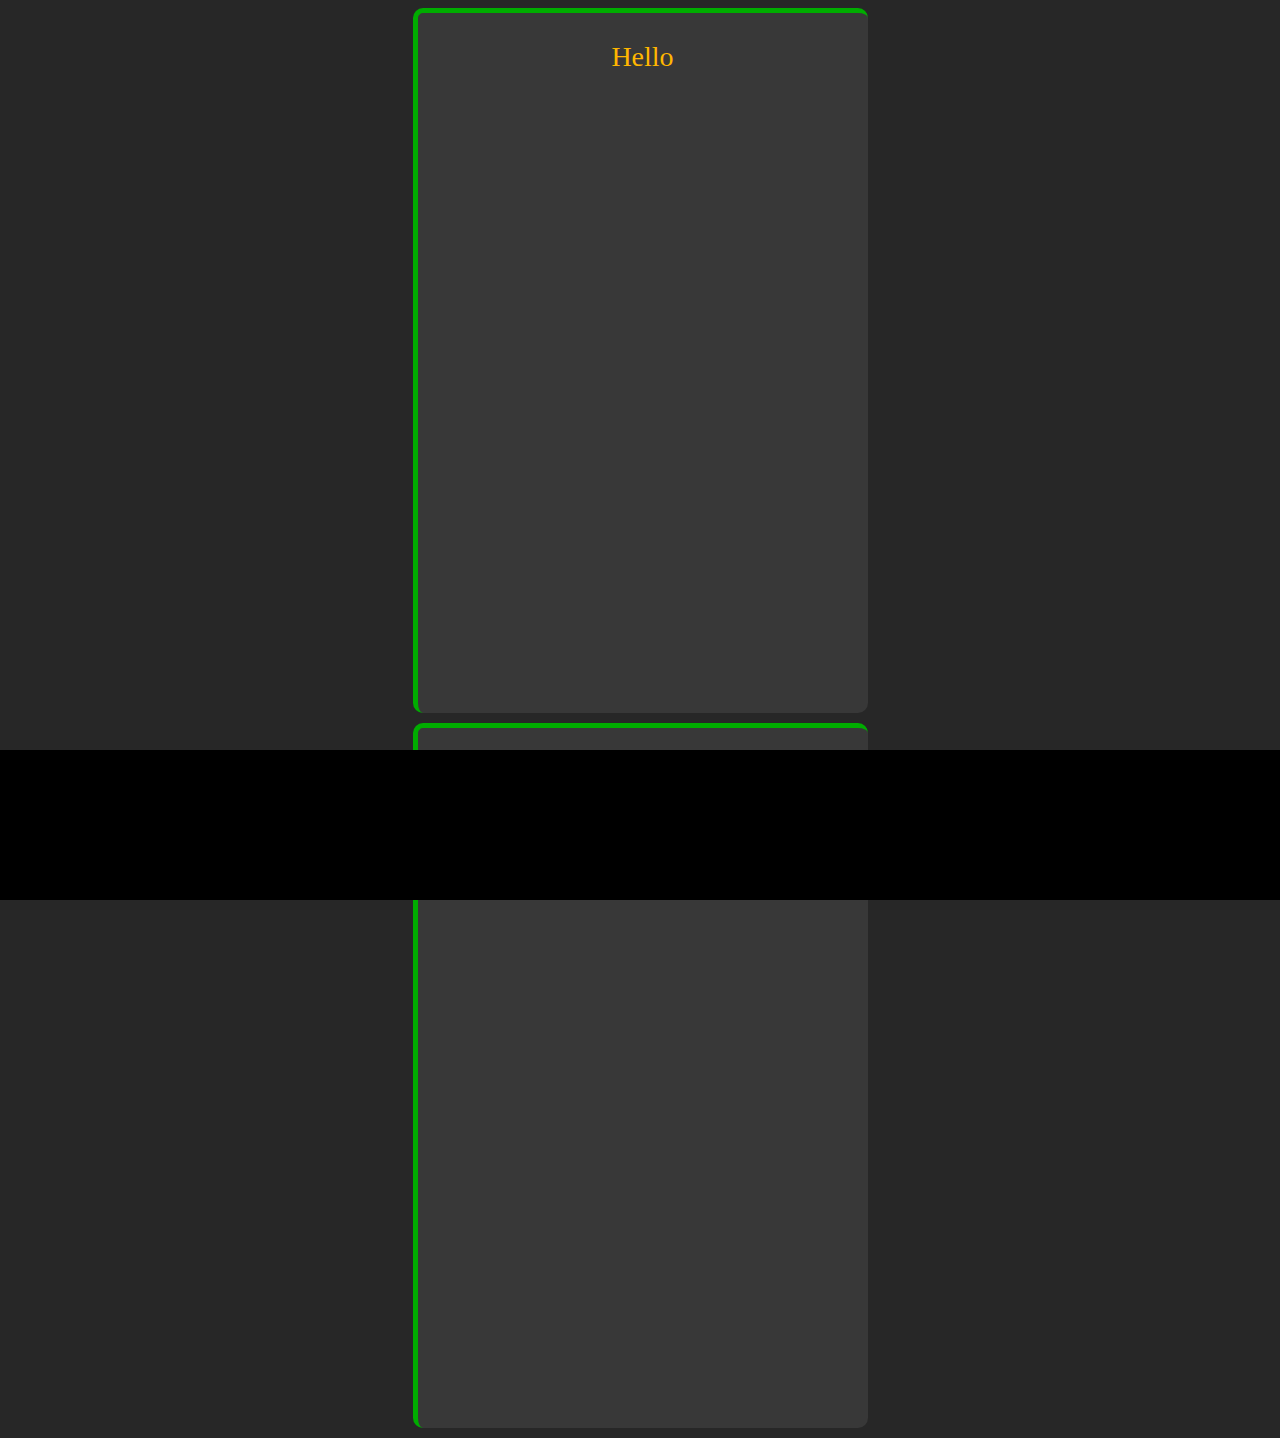
==== index.html @ a664070c "Add files via upload" ====
<!DOCTYPE html>
<html>
    <head>
        <title>Душевка</title>
        <link rel="stylesheet" href="style.css">
    </head>
    <body>
        <div class="block" id="new1">
            <p class="text" id="glava1">Hello</p>
        </div>
        <div class="block" id="new2">
            <p class="text" id="glava2">My name is Pavel Durov</p>
        </div>


        <div class="DP">

        </div>
    </body>
</html>
---- style.css ----
body {
    background-color: #272727;
}



.block {
    width: 450px;
    height: 700px;
    margin: 5px auto 10px auto;
    background-color: #383838;
    border-radius: 10px;
}
    #new1 {
        border-top: 5px solid rgb(0, 173, 0);
        border-left: 5px solid rgb(0, 173, 0);
    }
    #new2 {
        border-top: 5px solid rgb(0, 173, 0);
        border-left: 5px solid rgb(0, 173, 0);
    }



.text {
    text-align: center;
    font-size: 28px;
}
    #glava1 {
        color: rgb(255, 183, 0);
    }
    #glava2 {
        color: rgb(255, 183, 0);
    }



.DP {
    width: 100%;
    height: 150px;
    background-color: black;
    position: fixed;
    bottom: 0px;
    left: 0px;
}
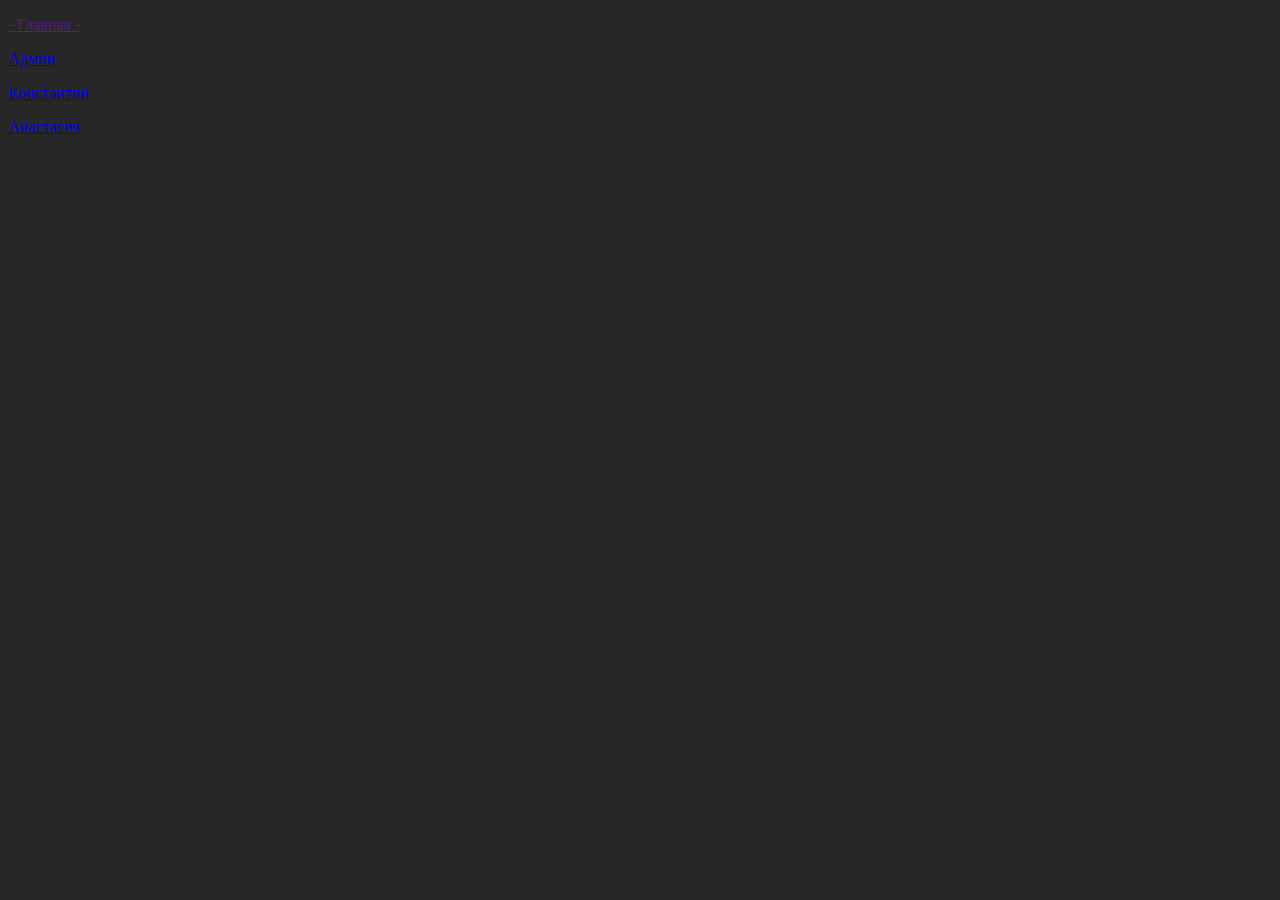
==== commit c2b6332e: "Add files via upload" ====
--- a/index.html
+++ b/index.html
@@ -3,18 +3,17 @@
     <head>
         <title>Душевка</title>
         <link rel="stylesheet" href="style.css">
+        <link rel="icon" type="images/x-icon" href="icons/Dushevka.ico">
     </head>
     <body>
-        <div class="block" id="new1">
-            <p class="text" id="glava1">Hello</p>
-        </div>
-        <div class="block" id="new2">
-            <p class="text" id="glava2">My name is Pavel Durov</p>
+        <div id="menu">
+            <p>  <a href="" class="a1" id="a">- Главная -</a>  </p>
+            <p>  <a href="html/admin.html" class="a2" id="a"> Админ </a>  </p>
+            <p>  <a href="html/Konstantin.html" class="a3" id="a"> Константин </a>  </p>
+            <p>  <a href="html/Anastasia.html" class="a4" id="a"> Анастасия </a>  </p>
         </div>
 
 
-        <div class="DP">
 
-        </div>
     </body>
 </html>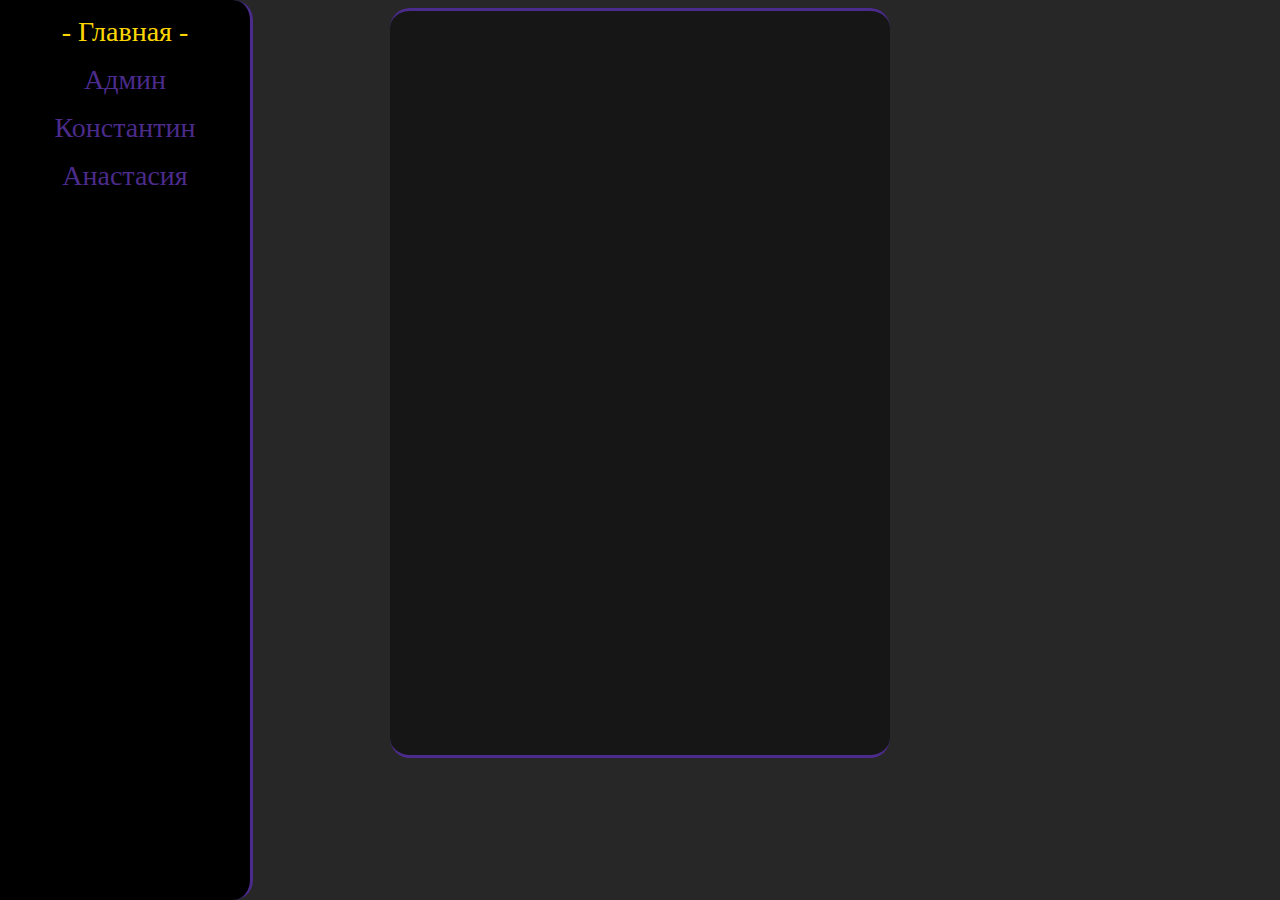
==== commit e33f0f93: "Add files via upload" ====
--- a/index.html
+++ b/index.html
@@ -14,6 +14,8 @@
         </div>
 
 
-
+        <div class="B1" id="block">
+            
+        </div>
     </body>
 </html>--- a/style.css
+++ b/style.css
@@ -2,44 +2,41 @@
     background-color: #272727;
 }
 
-
-
-.block {
-    width: 450px;
-    height: 700px;
-    margin: 5px auto 10px auto;
-    background-color: #383838;
-    border-radius: 10px;
-}
-    #new1 {
-        border-top: 5px solid rgb(0, 173, 0);
-        border-left: 5px solid rgb(0, 173, 0);
-    }
-    #new2 {
-        border-top: 5px solid rgb(0, 173, 0);
-        border-left: 5px solid rgb(0, 173, 0);
-    }
-
-
-
-.text {
-    text-align: center;
-    font-size: 28px;
-}
-    #glava1 {
-        color: rgb(255, 183, 0);
-    }
-    #glava2 {
-        color: rgb(255, 183, 0);
-    }
-
-
-
-.DP {
-    width: 100%;
-    height: 150px;
+#menu {
+    width: 250px;
+    height: 100%;
     background-color: black;
     position: fixed;
-    bottom: 0px;
+    top: 0px;
     left: 0px;
+    text-align: center;
+    border-top-right-radius: 20px;
+    border-bottom-right-radius: 20px;
+    border-right: 3px solid #4b2b8b;
+}
+    #a {
+        font-size: 28px;
+        text-decoration: none;
+    }
+        .a1 {
+            color: gold;
+        }
+        .a2 {
+            color: #4b2b8b;
+        }
+        .a3 {
+            color: #4b2b8b;
+        }
+        .a4 {
+            color: #4b2b8b;
+        }
+
+#block {
+    width: 500px;
+    height: 744px;
+    background-color: #161616;
+    margin: 5px auto 5px auto;
+    border-radius: 20px;
+    border-top: 3px solid #4b2b8b;
+    border-bottom: 3px solid #4b2b8b;
 }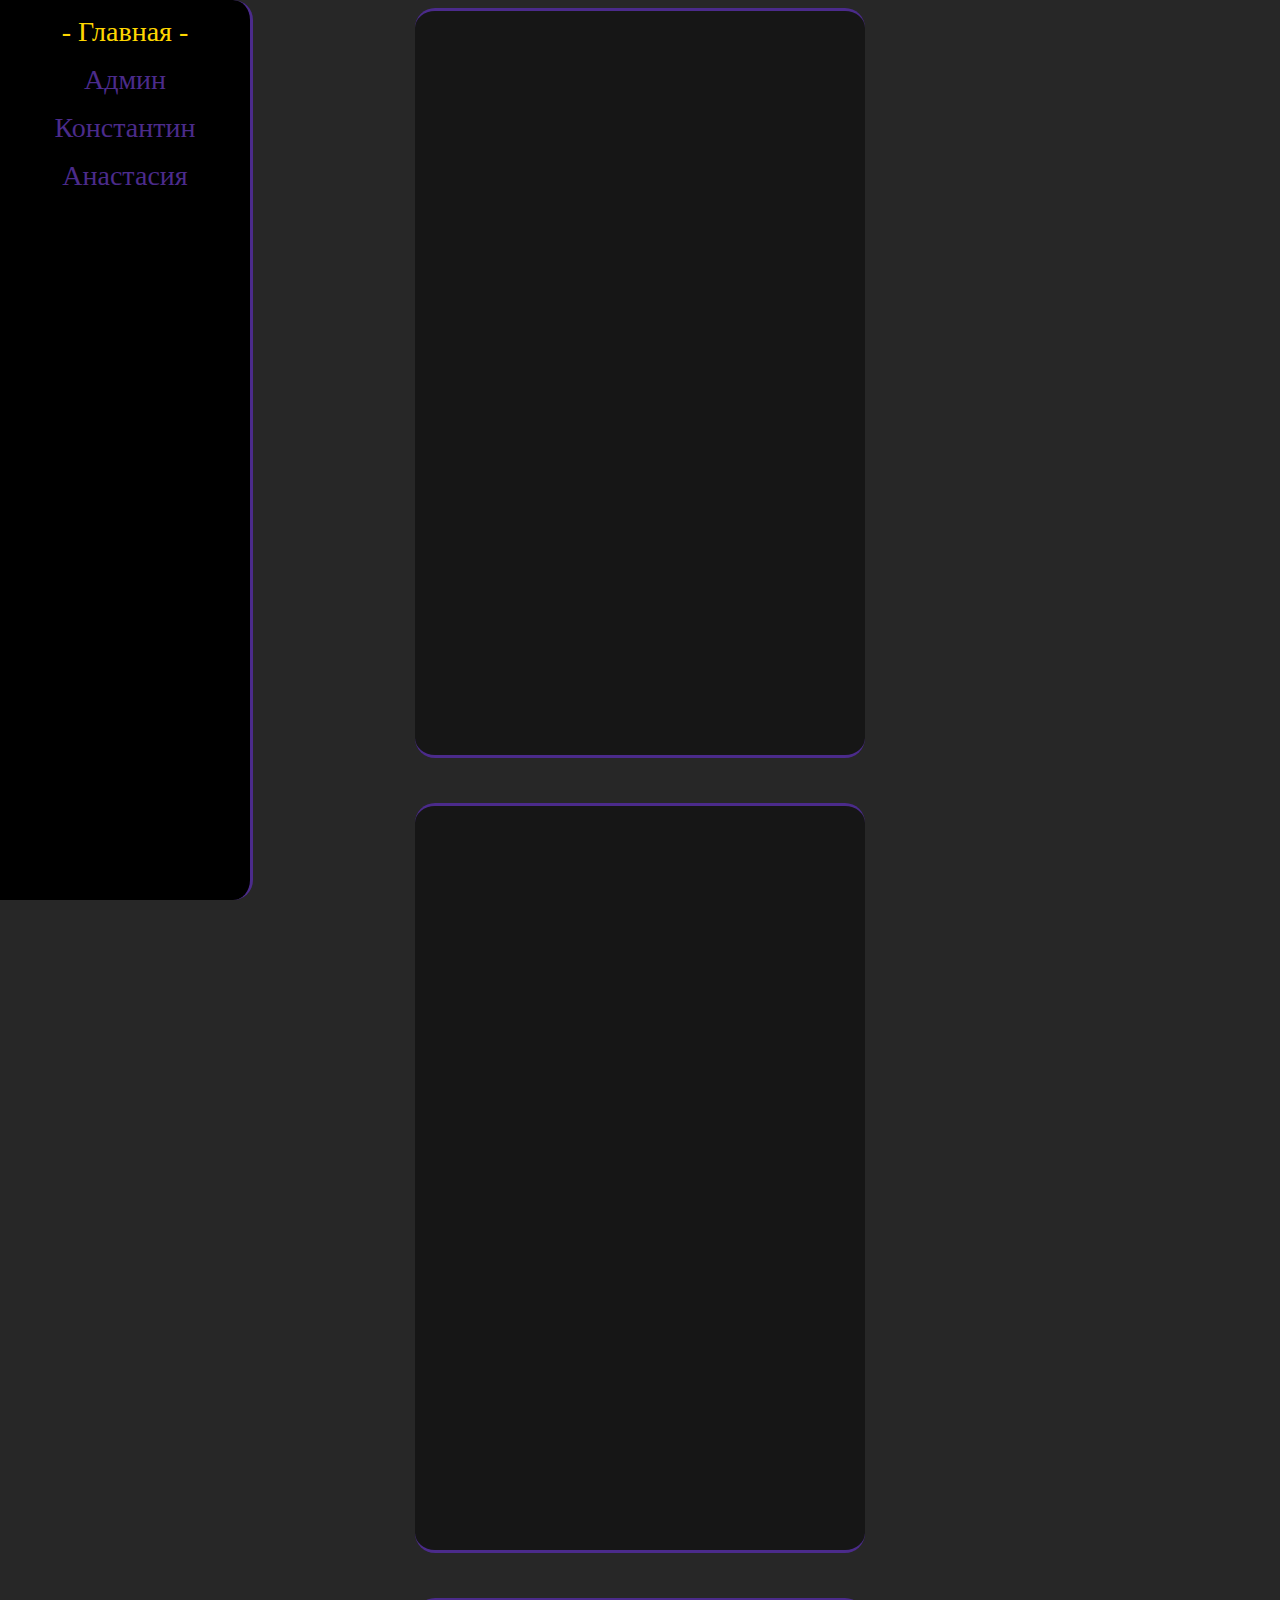
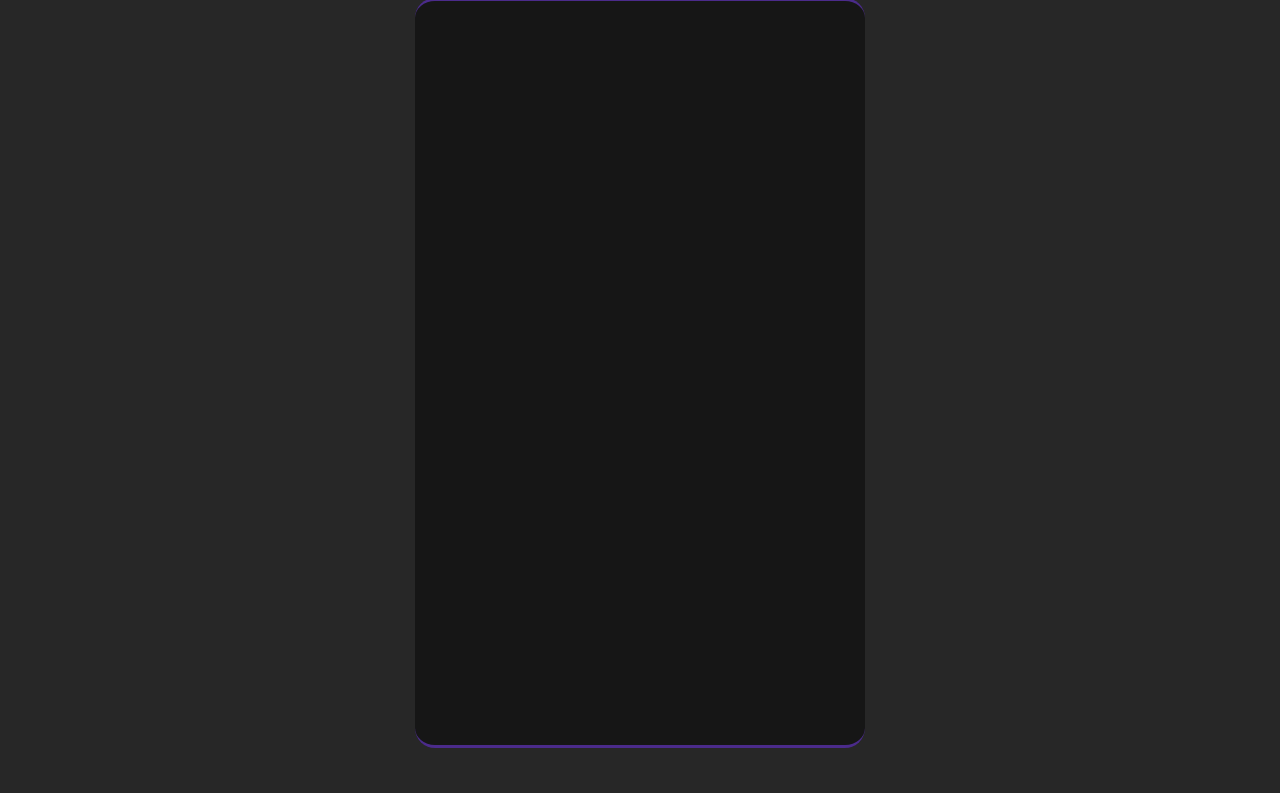
==== commit 2c5f0183: "Add files via upload" ====
--- a/index.html
+++ b/index.html
@@ -14,7 +14,14 @@
         </div>
 
 
+        
         <div class="B1" id="block">
+
+        </div>
+        <div class="B2" id="block">
+            
+        </div>
+        <div class="B3" id="block">
             
         </div>
     </body>
--- a/style.css
+++ b/style.css
@@ -32,10 +32,10 @@
         }
 
 #block {
-    width: 500px;
+    width: 450px;
     height: 744px;
     background-color: #161616;
-    margin: 5px auto 5px auto;
+    margin: 5px auto 45px auto;
     border-radius: 20px;
     border-top: 3px solid #4b2b8b;
     border-bottom: 3px solid #4b2b8b;
